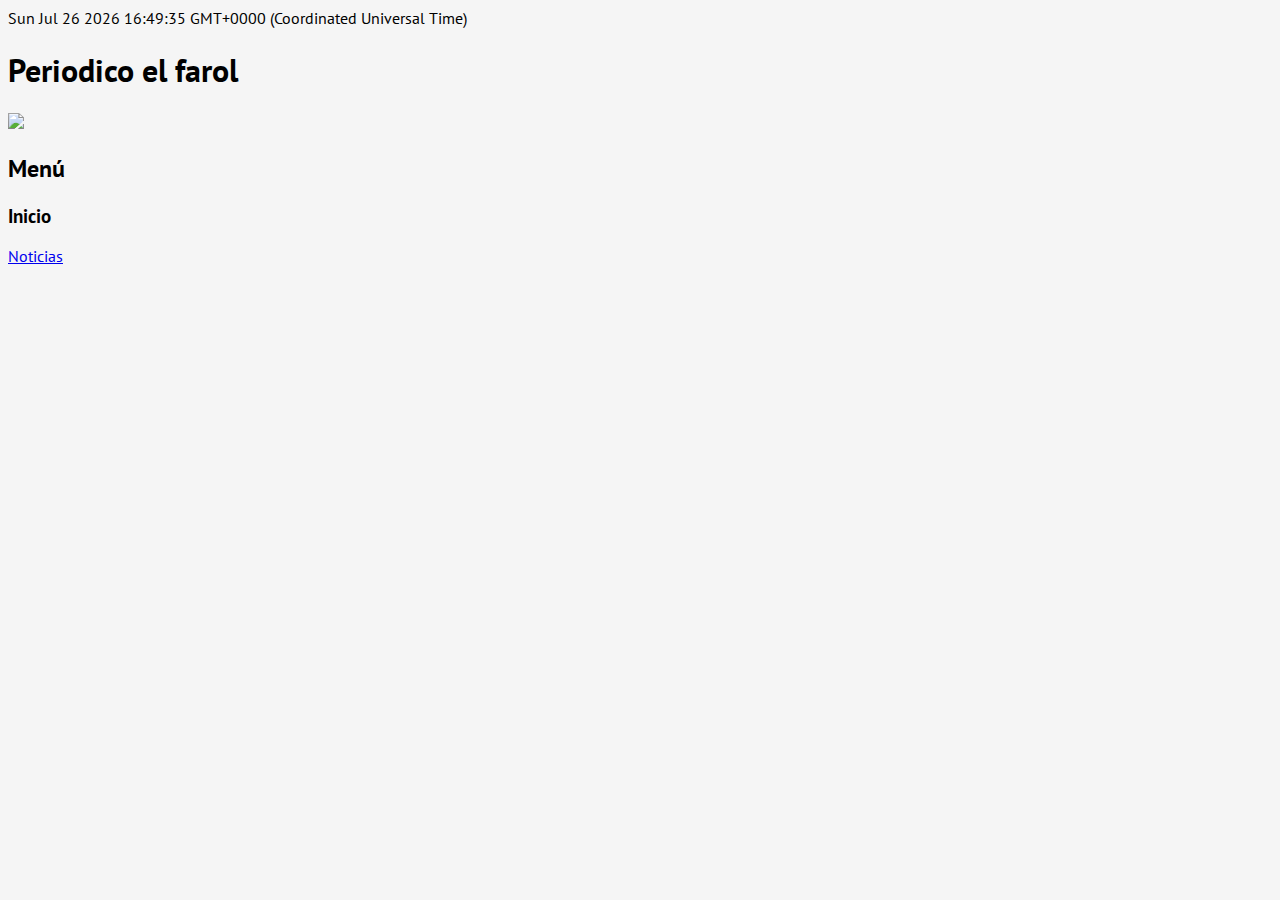
==== index.html @ c29eabfd "Add files via upload" ====
<!DOCTYPE html>
<html>
    <body style="background-color: #f5f5f5;">  

<head onload= display_ct();>
<meta charset="utf-8">
<title>Periodico El Faro</title>
<link rel="stylesheet" href="main.css">
<script>
function display_c(){
var refresh=1000; // Refresh rate in milli seconds
mytime=setTimeout('display_ct()',refresh)
}
function display_ct() {
var x = new Date()
document.getElementById('ct').innerHTML = x;
display_c();
 }
</script>
</head>

<link rel="preconnect" href="https://fonts.googleapis.com">
<link rel="preconnect" href="https://fonts.gstatic.com" crossorigin>
<link href="https://fonts.googleapis.com/css2?family=PT+Sans&display=swap" rel="stylesheet">
<style>
body {
    font-family: 'PT Sans', sans-serif;
}
</style>
<body onload=display_ct();>
<span id='ct' ></span>

   <h1>Periodico el farol</h1>
        <img src="https://tse4.mm.bing.net/th?id=OIP.KXPHXE-Z2MJuLkIE35PKfwHaDb&pid=Api&P=0&w=348&h=162">
    <h2> Menú </h2>
    <h3>Inicio</h3>
    <p>
    <a href="#" onclick="window.open('https://tarea1aiep.github.io/Sem1Portada/CodigoNoticias.html', '_blank');window.close()">Noticias</a>
    
    </p>

</body>

</html>
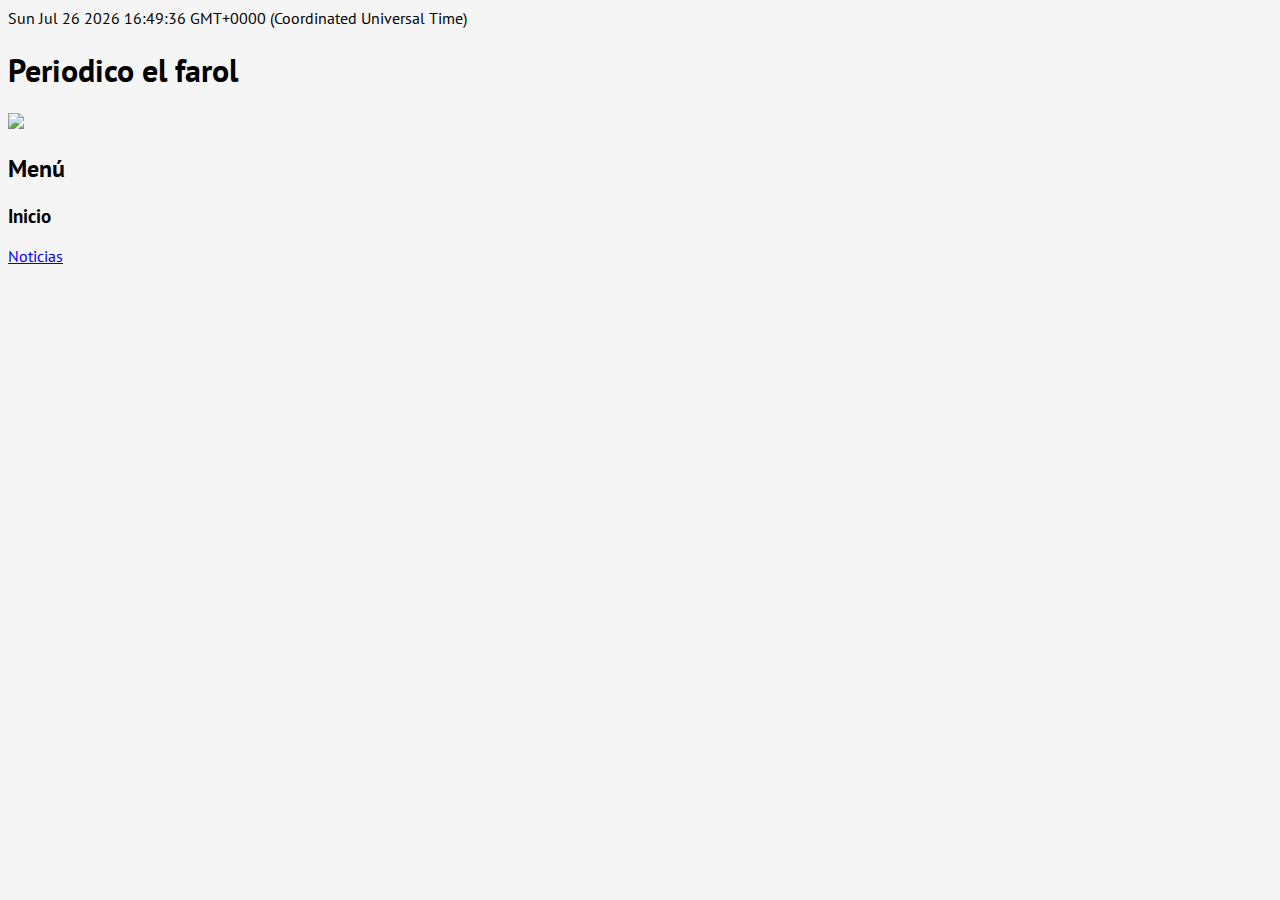
==== commit 6f640926: "Update index.html" ====
--- a/index.html
+++ b/index.html
@@ -35,10 +35,10 @@
     <h2> Menú </h2>
     <h3>Inicio</h3>
     <p>
-    <a href="#" onclick="window.open('https://tarea1aiep.github.io/Sem1Portada/CodigoNoticias.html', '_blank');window.close()">Noticias</a>
+    <a href="#" onclick="window.open('https://tarea1aiep.github.io/Semana4/NoticiasGrid.html', '_blank');window.close()">Noticias</a>
     
     </p>
 
 </body>
 
-</html>+</html>
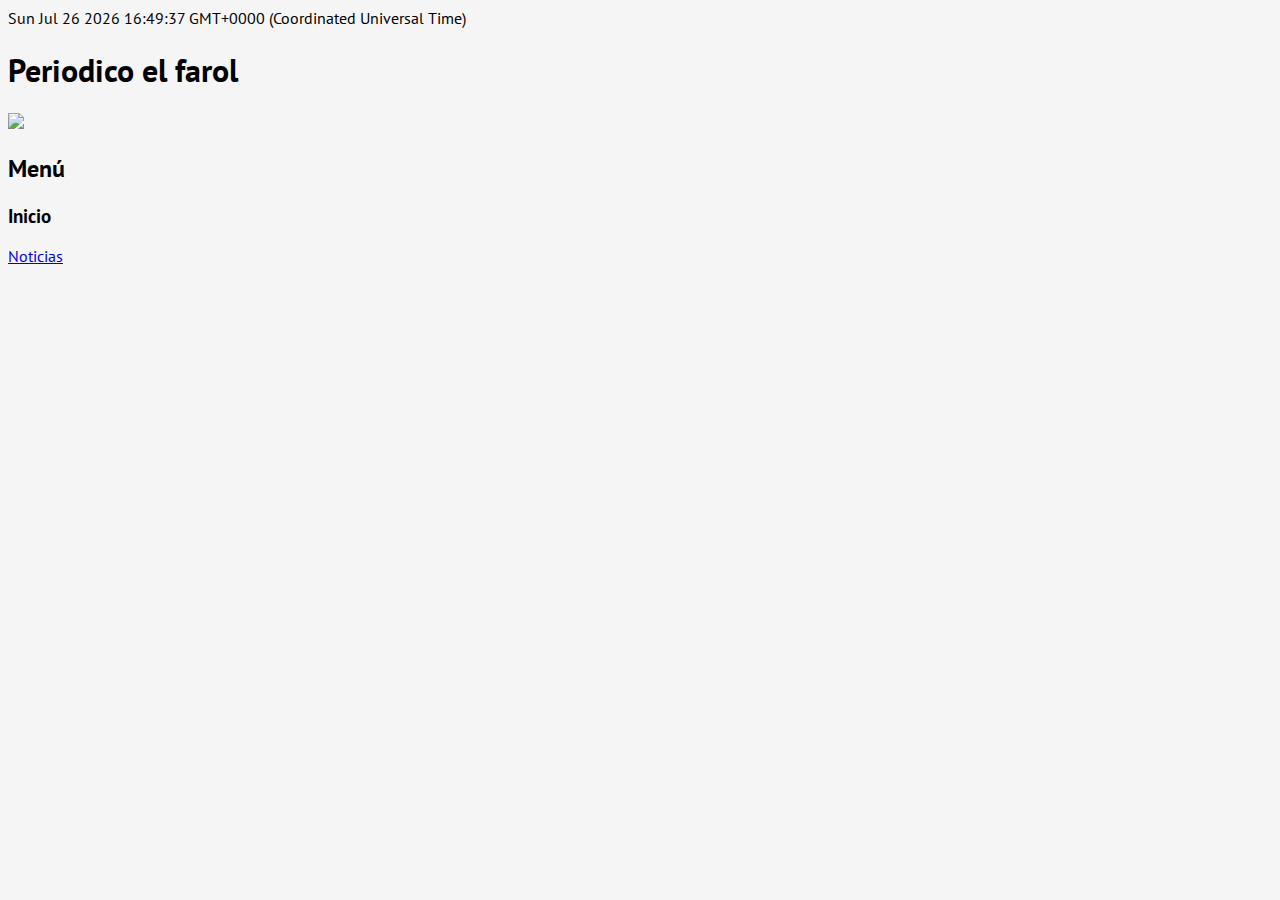
==== commit aeb4a746: "Update index.html" ====
--- a/index.html
+++ b/index.html
@@ -5,7 +5,7 @@
 <head onload= display_ct();>
 <meta charset="utf-8">
 <title>Periodico El Faro</title>
-<link rel="stylesheet" href="main.css">
+<link rel="stylesheet" href="main.css"/>
 <script>
 function display_c(){
 var refresh=1000; // Refresh rate in milli seconds
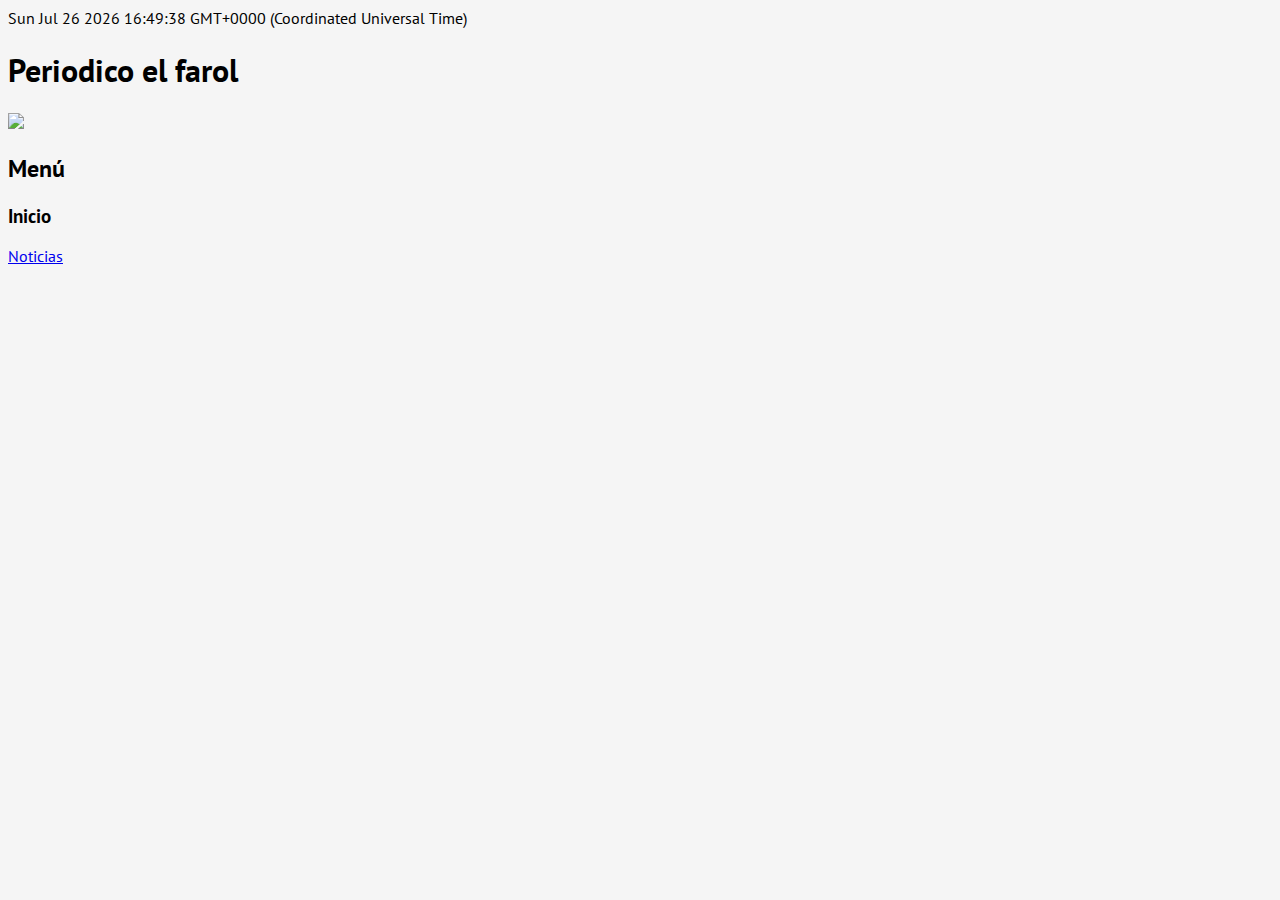
==== commit 4f834e20: "Update index.html" ====
--- a/index.html
+++ b/index.html
@@ -5,7 +5,7 @@
 <head onload= display_ct();>
 <meta charset="utf-8">
 <title>Periodico El Faro</title>
-<link rel="stylesheet" href="main.css"/>
+<link rel="stylesheet" href="index.css"/>
 <script>
 function display_c(){
 var refresh=1000; // Refresh rate in milli seconds
--- a/index.css
+++ b/index.css
@@ -0,0 +1,21 @@
+div {
+       padding: 1em;
+   }
+
+div:hover {
+    border: 1px solid black;
+    background-color: black;
+    color: white ;
+}
+
+.footer-container{
+    background: #31231e;
+    background-color: #e4e12f;
+    font-size:xx-small;
+}
+
+a:hover {
+    
+    font-weight: bolder;
+    text-decoration: none;
+}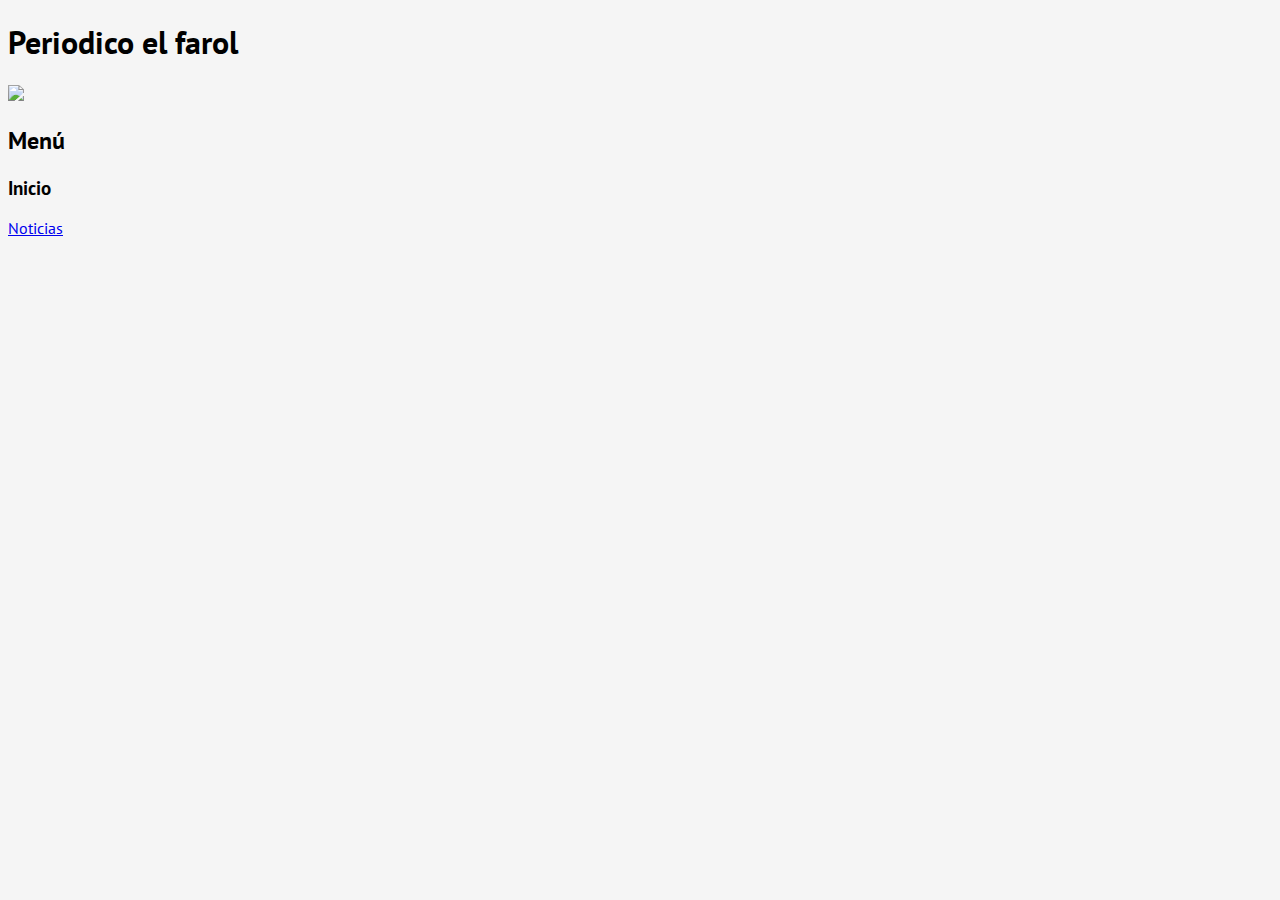
==== commit ed883a2e: "Update index.html" ====
--- a/index.html
+++ b/index.html
@@ -1,11 +1,14 @@
 <!DOCTYPE html>
 <html>
-    <body style="background-color: #f5f5f5;">  
+
+<body style="background-color: #f5f5f5;">  
 
 <head onload= display_ct();>
+
 <meta charset="utf-8">
 <title>Periodico El Faro</title>
 <link rel="stylesheet" href="index.css"/>
+
 <script>
 function display_c(){
 var refresh=1000; // Refresh rate in milli seconds
@@ -17,25 +20,26 @@
 display_c();
  }
 </script>
+
 </head>
 
 <link rel="preconnect" href="https://fonts.googleapis.com">
 <link rel="preconnect" href="https://fonts.gstatic.com" crossorigin>
 <link href="https://fonts.googleapis.com/css2?family=PT+Sans&display=swap" rel="stylesheet">
+
 <style>
 body {
     font-family: 'PT Sans', sans-serif;
 }
 </style>
-<body onload=display_ct();>
-<span id='ct' ></span>
+
 
    <h1>Periodico el farol</h1>
         <img src="https://tse4.mm.bing.net/th?id=OIP.KXPHXE-Z2MJuLkIE35PKfwHaDb&pid=Api&P=0&w=348&h=162">
     <h2> Menú </h2>
     <h3>Inicio</h3>
     <p>
-    <a href="#" onclick="window.open('https://tarea1aiep.github.io/Semana4/NoticiasGrid.html', '_blank');window.close()">Noticias</a>
+    <a href="#" onclick="window.open('https://tarea1aiep.github.io/Sem1Portada/CodigoNoticias.html', '_blank');window.close()">Noticias</a>
     
     </p>
 
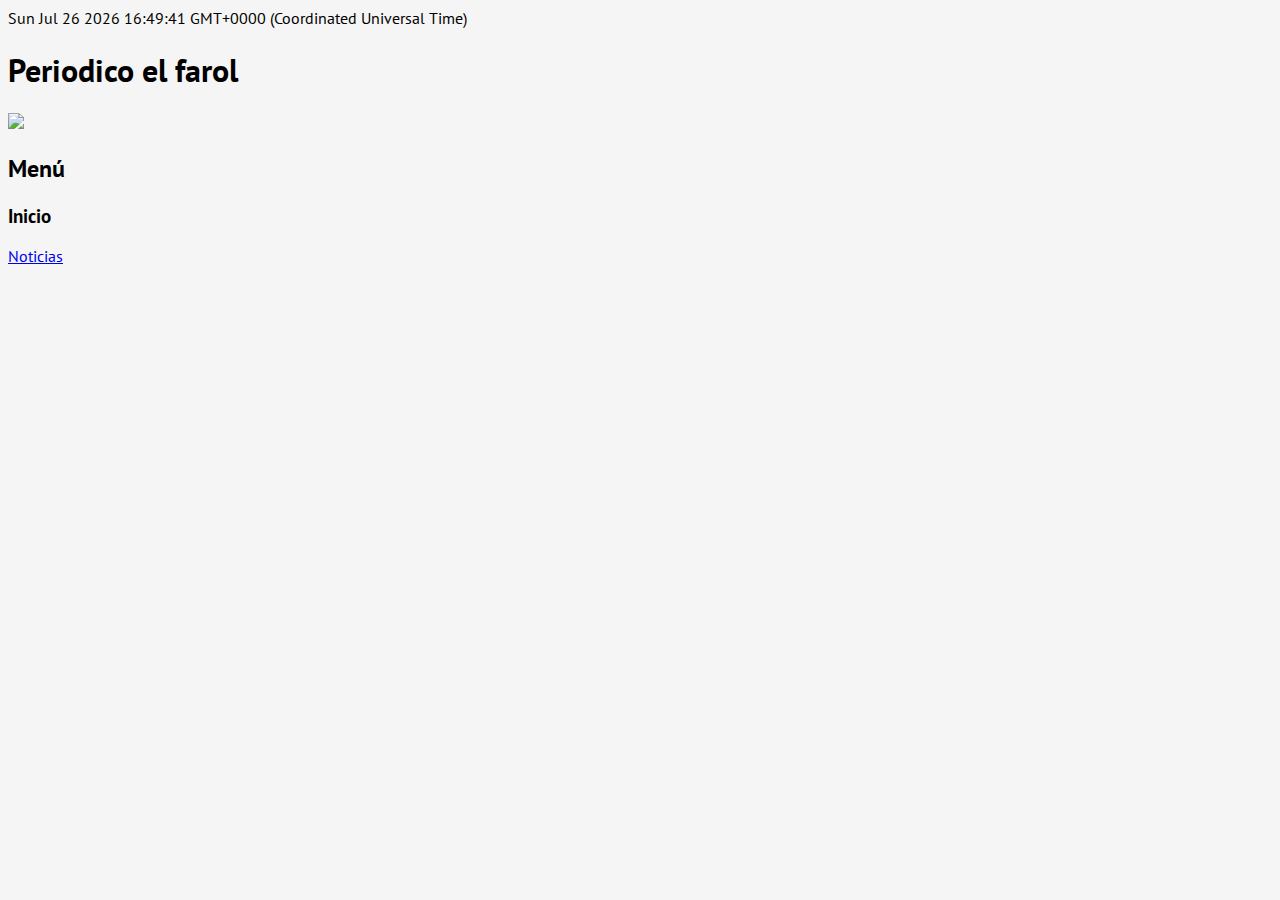
==== commit 304f7e8c: "Update index.html" ====
--- a/index.html
+++ b/index.html
@@ -1,13 +1,17 @@
 <!DOCTYPE html>
 <html>
 
-<body style="background-color: #f5f5f5;">  
+<body style="background-color: #f5f5f5";> 
+<body onload= display_ct();>
 
-<head onload= display_ct();>
+       
+ 
 
+<head>
 <meta charset="utf-8">
 <title>Periodico El Faro</title>
 <link rel="stylesheet" href="index.css"/>
+<link rel="stylesheet" href="https://cdn.jsdelivr.net/npm/bulma@0.9.3/css/bulma.min.css">
 
 <script>
 function display_c(){
@@ -32,17 +36,17 @@
     font-family: 'PT Sans', sans-serif;
 }
 </style>
-
+<span id='ct' ></span>
 
    <h1>Periodico el farol</h1>
         <img src="https://tse4.mm.bing.net/th?id=OIP.KXPHXE-Z2MJuLkIE35PKfwHaDb&pid=Api&P=0&w=348&h=162">
     <h2> Menú </h2>
     <h3>Inicio</h3>
     <p>
-    <a href="#" onclick="window.open('https://tarea1aiep.github.io/Sem1Portada/CodigoNoticias.html', '_blank');window.close()">Noticias</a>
+    <a href="#" onclick="window.open('https://tarea1aiep.github.io/Semana4/NoticiasGrid.html', '_blank');window.close()">Noticias</a>
     
     </p>
 
 </body>
-
+</body>  
 </html>
